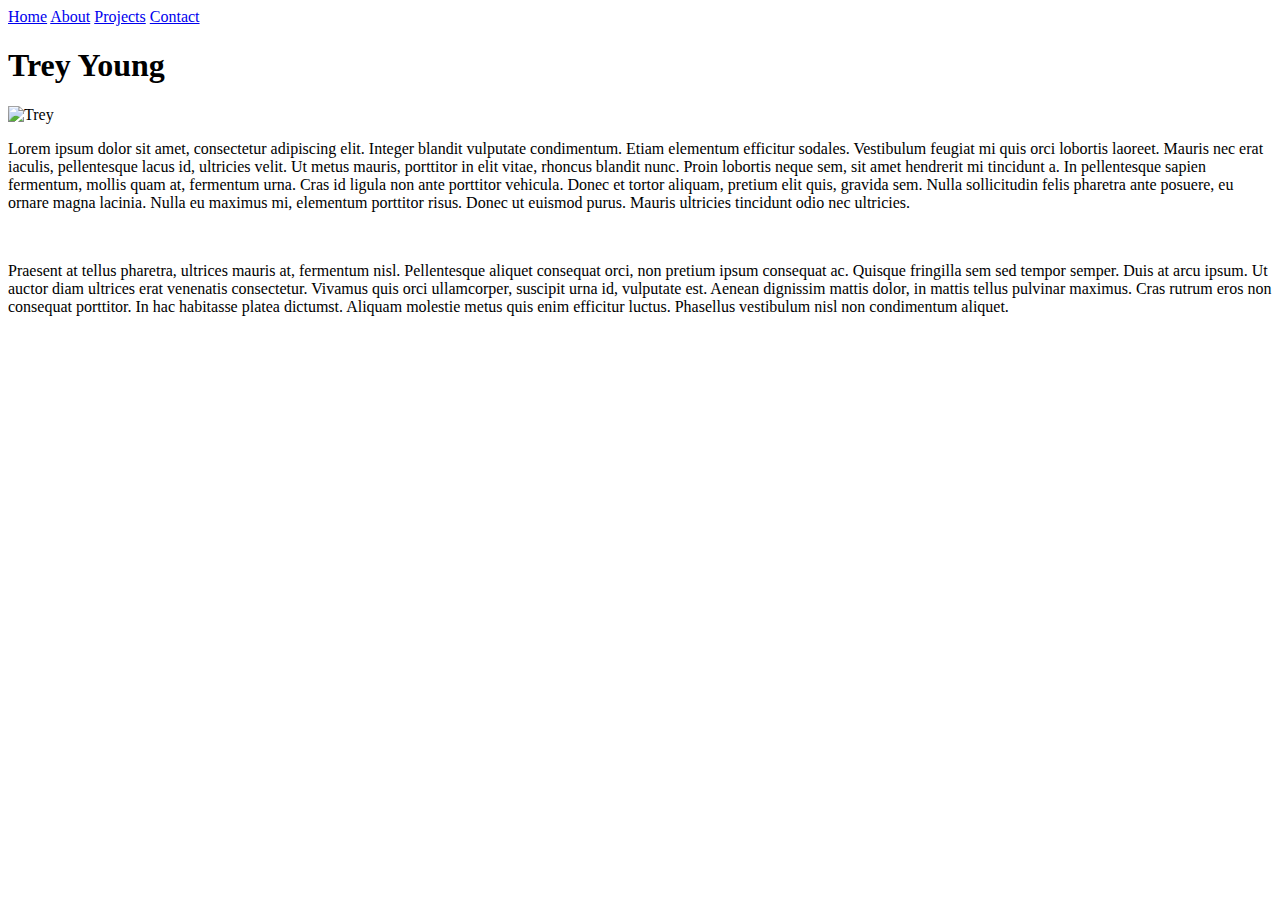
==== index.html @ b93ff8ab "changed name of home.html to index.html" ====
<!DOCTYPE html>
<html lang="en">
<head>
    <meta charset="UTF-8">
    <meta name="viewport" content="width=device-width, initial-scale=1.0">
    <meta http-equiv="X-UA-Compatible" content="ie=edge">
    <title>Trey Personal Portfolio</title>
    <link rel="stylesheet" href="https://stackpath.bootstrapcdn.com/bootstrap/4.1.3/css/bootstrap.min.css" integrity="sha384-MCw98/SFnGE8fJT3GXwEOngsV7Zt27NXFoaoApmYm81iuXoPkFOJwJ8ERdknLPMO" crossorigin="anonymous"/>
    <link rel="stylesheet" href="/Users/treyyoung/Galvanize/Portfolio/index.css"/>
</head>
<body>
    <div class="container">
        <div class="topnav">
            <a class="active" href="/Users/treyyoung/Galvanize/Portfolio/Home.html">Home</a>
            <a href="/Users/treyyoung/Galvanize/Portfolio/About.html">About</a>
            <a href="/Users/treyyoung/Galvanize/Portfolio/Projects.html">Projects</a>
            <a href="/Users/treyyoung/Galvanize/Portfolio/Contacts.html">Contact</a>
        </div>
        <div class="MainTitle">
            <h1>Trey Young</h1>
            <img class="bottom" src="https://scontent-sjc3-1.xx.fbcdn.net/v/t1.0-9/18486269_1690946774255667_1741289731341675103_n.jpg?_nc_cat=0&oh=f21373bf8f92fcd1b5e1a752ba1afb29&oe=5BF7298C" alt="Trey"/>
        </div>
        <div class="MainBody">
            <p>Lorem ipsum dolor sit amet, consectetur adipiscing elit. Integer blandit vulputate condimentum. Etiam elementum efficitur sodales. Vestibulum feugiat mi quis orci lobortis laoreet. Mauris nec erat iaculis, pellentesque lacus id, ultricies velit. Ut metus mauris, porttitor in elit vitae, rhoncus blandit nunc. Proin lobortis neque sem, sit amet hendrerit mi tincidunt a. In pellentesque sapien fermentum, mollis quam at, fermentum urna. Cras id ligula non ante porttitor vehicula. Donec et tortor aliquam, pretium elit quis, gravida sem. Nulla sollicitudin felis pharetra ante posuere, eu ornare magna lacinia. Nulla eu maximus mi, elementum porttitor risus. Donec ut euismod purus. Mauris ultricies tincidunt odio nec ultricies.</p>
            <br>
            <p>Praesent at tellus pharetra, ultrices mauris at, fermentum nisl. Pellentesque aliquet consequat orci, non pretium ipsum consequat ac. Quisque fringilla sem sed tempor semper. Duis at arcu ipsum. Ut auctor diam ultrices erat venenatis consectetur. Vivamus quis orci ullamcorper, suscipit urna id, vulputate est. Aenean dignissim mattis dolor, in mattis tellus pulvinar maximus. Cras rutrum eros non consequat porttitor. In hac habitasse platea dictumst. Aliquam molestie metus quis enim efficitur luctus. Phasellus vestibulum nisl non condimentum aliquet.</p>
        </div>
    </div>
</body>
</html>
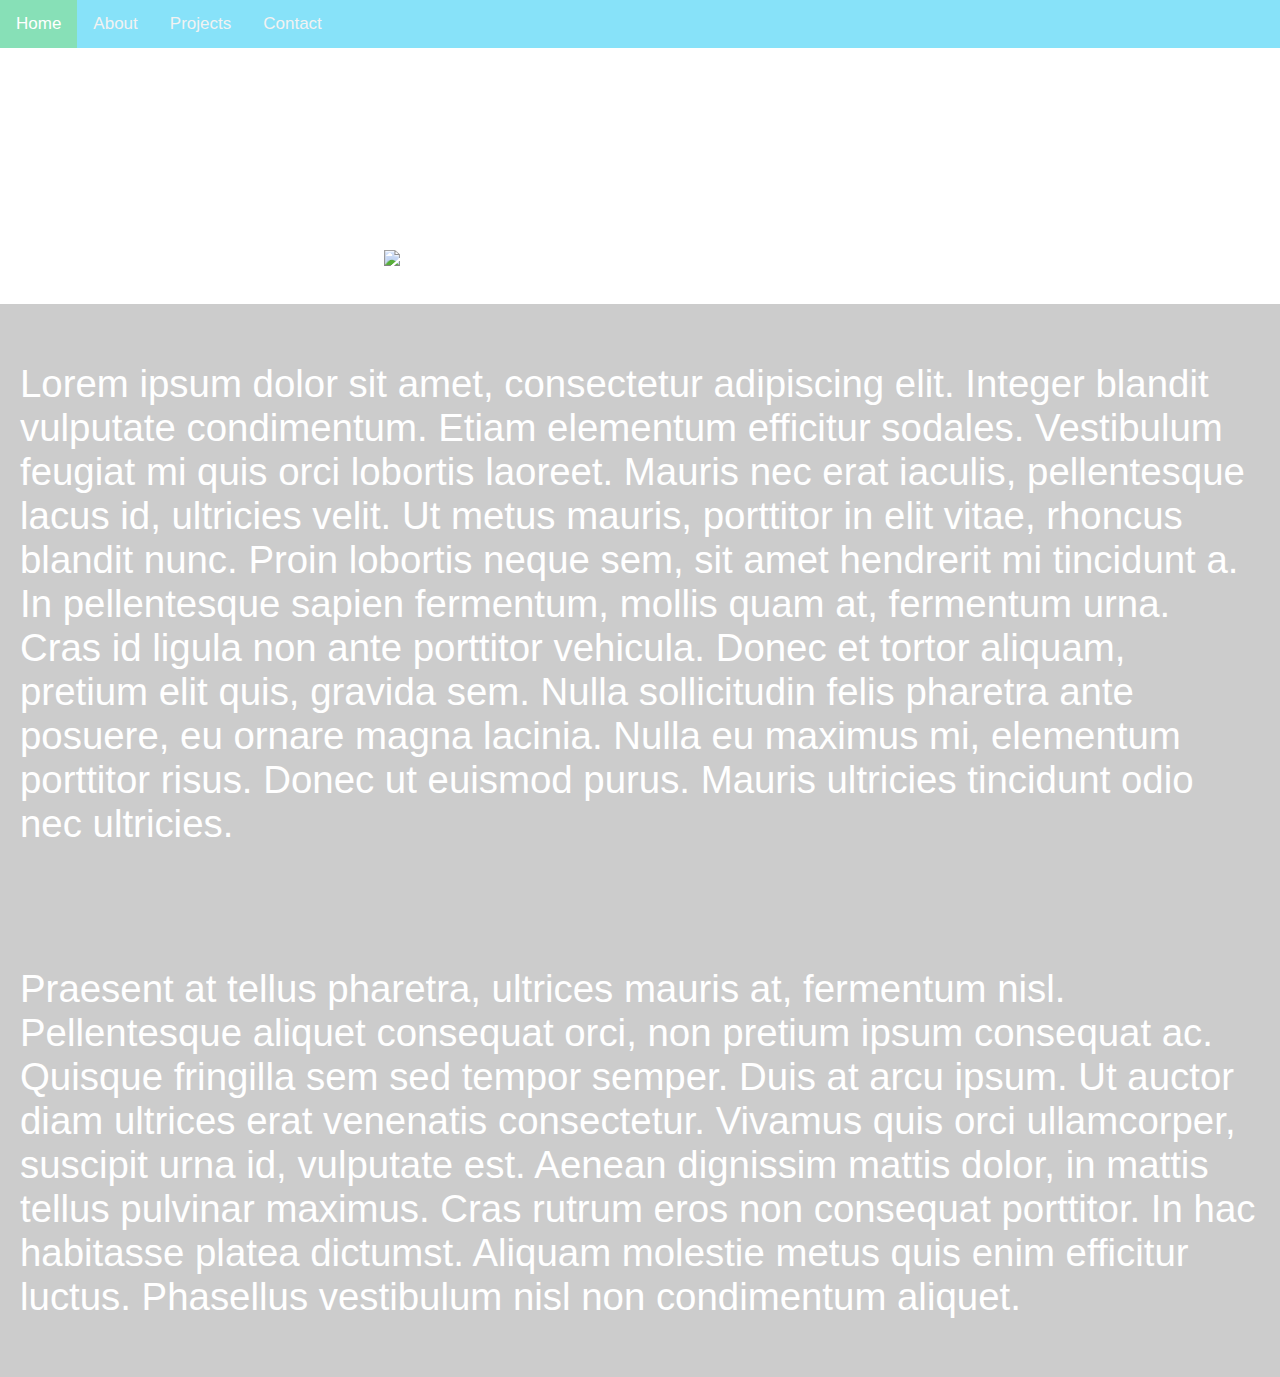
==== commit 8c5f3366: "further adjusted links" ====
--- a/index.html
+++ b/index.html
@@ -6,15 +6,15 @@
     <meta http-equiv="X-UA-Compatible" content="ie=edge">
     <title>Trey Personal Portfolio</title>
     <link rel="stylesheet" href="https://stackpath.bootstrapcdn.com/bootstrap/4.1.3/css/bootstrap.min.css" integrity="sha384-MCw98/SFnGE8fJT3GXwEOngsV7Zt27NXFoaoApmYm81iuXoPkFOJwJ8ERdknLPMO" crossorigin="anonymous"/>
-    <link rel="stylesheet" href="/Users/treyyoung/Galvanize/Portfolio/index.css"/>
+    <link rel="stylesheet" href="index.css"/>
 </head>
 <body>
     <div class="container">
         <div class="topnav">
-            <a class="active" href="/Users/treyyoung/Galvanize/Portfolio/Home.html">Home</a>
-            <a href="/Users/treyyoung/Galvanize/Portfolio/About.html">About</a>
-            <a href="/Users/treyyoung/Galvanize/Portfolio/Projects.html">Projects</a>
-            <a href="/Users/treyyoung/Galvanize/Portfolio/Contacts.html">Contact</a>
+            <a class="active" href="index.html">Home</a>
+            <a href="About.html">About</a>
+            <a href="Projects.html">Projects</a>
+            <a href="Contacts.html">Contact</a>
         </div>
         <div class="MainTitle">
             <h1>Trey Young</h1>
--- a/index.css
+++ b/index.css
@@ -0,0 +1,131 @@
+htnl{
+    min-height: 100vh;
+    margin:0;
+}
+
+body {
+    width: 100vw;
+    min-height: 100vh;
+    margin: 0;
+    padding: 0px;
+    font-family: Arial, Helvetica, sans-serif;
+    font-size: 3vw;
+    background-image: url(https://image.freepik.com/free-photo/empty-sea-and-beach-background_1339-4265.jpg);
+    background-repeat: no-repeat center center fixed;
+    -webkit-background-size: cover;
+    -moz-background-size: cover;
+    -o-background-size: cover;
+    background-size: cover;
+}
+
+.container {
+    width: 100vw;
+    height: max-content;
+    margin: 0px;
+    padding: 0px;
+    max-width: 100vw;
+    color: white;
+}
+
+.topnav {
+    background-color: rgba(55, 207, 245, 0.6);
+    overflow: hidden;
+
+}
+
+.topnav a {
+    float: left;
+    color: #f2f2f2;
+    text-align: center;
+    padding: 14px 16px;
+    text-decoration: none;
+    font-size: 17px;
+    transition: all 1s ease-out;
+}
+
+.topnav a:hover {
+    background-color: rgb(231, 190, 77, 0.6);
+    color: black;
+}
+
+.topnav a.active {
+    background-color: rgb(135, 223, 138, 0.6);
+    color: white;
+}
+
+.MainTitle {
+    display: flex;
+    justify-content: center;
+    padding: 10px;
+    flex-direction: column;
+    text-align: center;
+    align-content: center;
+    align-items: center;
+
+
+}
+.MainTitle img {
+    height: auto;
+    width: 100%;
+    max-width: 40vw;
+    max-height: auto;
+    
+}
+
+.MainBody {
+    padding: 20px;
+    background-color: rgba(128, 128, 128, 0.4);
+
+}
+
+.about {
+    background-color: rgba(128, 128, 128, 0.4);
+    padding: 20px;
+}
+
+.projects {
+    background-color: rgba(128, 128, 128, 0.4);
+    display: flex;
+    flex-direction: row;
+    justify-content: space-between;
+    text-align: center;
+    padding: 10px;
+    border-style: solid;
+    border-width: 1px;
+    border-color: white;
+    padding: 10px;
+    margin: 0;
+    
+}
+
+.innerprojects {
+    border-style: solid;
+    border-width: 1px;
+    border-color: white;
+    padding: 10px;
+}
+
+.imgproject {
+    height: auto;
+    width: 100%;
+}
+
+.contacts {
+    display: flex;
+    flex-direction: row;
+    justify-content: space-between;
+    text-align: center;
+    padding: 10px;
+    font-size: 2vw;
+    background-color: rgba(128, 128, 128, 0.4);
+    
+}
+
+.MainTitle img:hover {
+    content: url('https://scontent-sjc3-1.xx.fbcdn.net/v/t1.0-9/37214738_10160679643655441_6807176384205553664_o.jpg?_nc_cat=0&oh=ac2935fe6379d0274bd90eef8b1a2375&oe=5BED3276');
+    height: auto;
+    width: 100%;
+    transition: all ease-in-out 2s;
+}
+
+
